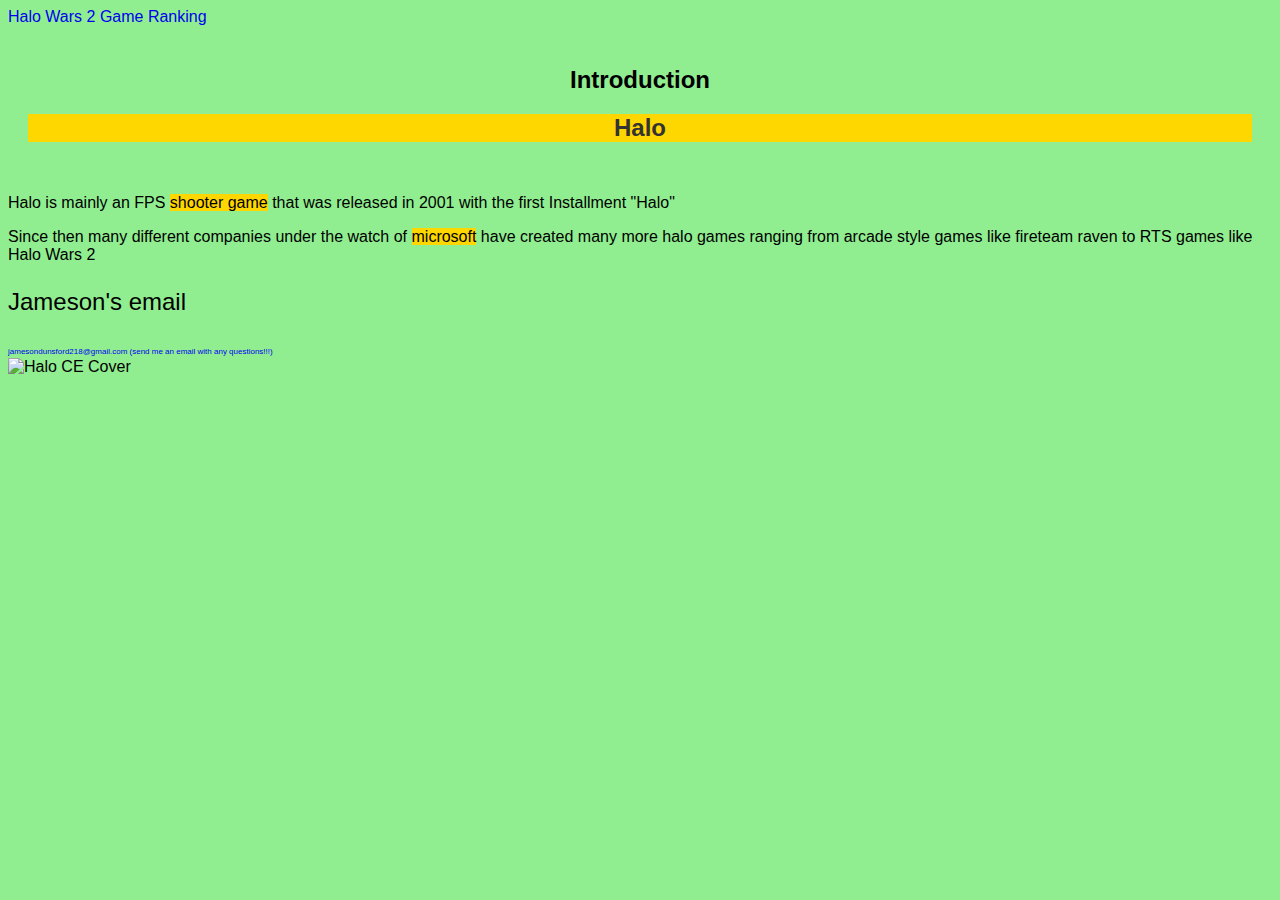
==== index.html @ cc0bb8d2 "Add files via upload" ====
<!DOCTYPE html>
<html lang="en">
<head>
    <meta charset="UTF-8">
    <meta name="viewport" content="width=device-width, initial-scale=1.0">
    <title>Halo Home</title>
<style>
    body {background-color: #90EE90; font-family: Arial, sans-serif;}
    a {text-decoration: none;}
    #header {text-align: center; padding: 20px;}
    .highlight {background-color: #FFD700;}
    .small-text {font-size: .5em;}
    .large-text {font-size: 1.5em;}
    .highlight.large-text {color: #333333;}
    a:hover {text-decoration: underline;}
    a:active {color:#0f0d6d;text-decoration:underline;}
</style>
</head>
<body>
    <div>
      <a href="pages/halowars2.html">Halo Wars 2</a>
      <a href="pages/gamesranking.html">Game Ranking</a>
    </div>
    <div id="header">
        <h2> Introduction </h2>
        <h1 class="highlight large-text"> Halo </h1>
    </div>
    <p> Halo is mainly an FPS <span class="highlight">shooter game</span> that was released in 2001 with the first Installment "Halo"</p>
    <p> Since then many different companies under the watch of <span class="highlight">microsoft</span> have created many more halo games ranging from arcade style games like fireteam raven to RTS games like Halo Wars 2</p>
    <p class="large-text">Jameson's email </p>
    <a class="small-text" href="mailto:jamesondunsford218@gmail.com">jamesondunsford218@gmail.com (send me an email with any questions!!!)</a><br>
    <img src="images/halo1cover.jpg" width="200" height="200" alt="Halo CE Cover">
</body>
</html>
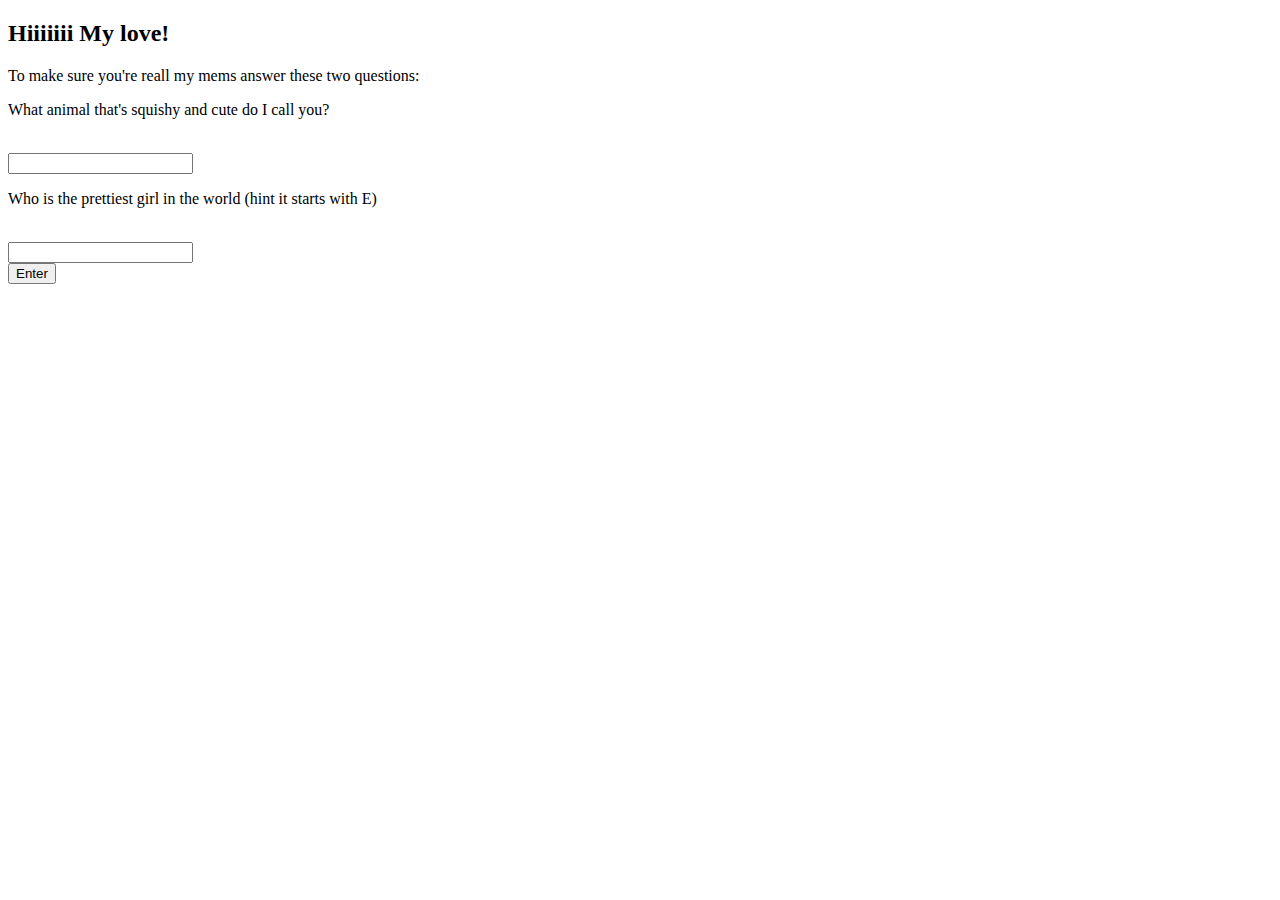
==== commit 3f47d735: "Add files via upload" ====
--- a/index.html
+++ b/index.html
@@ -2,33 +2,19 @@
 <html lang="en">
 <head>
     <meta charset="UTF-8">
-    <meta name="viewport" content="width=device-width, initial-scale=1.0">
-    <title>Halo Home</title>
-<style>
-    body {background-color: #90EE90; font-family: Arial, sans-serif;}
-    a {text-decoration: none;}
-    #header {text-align: center; padding: 20px;}
-    .highlight {background-color: #FFD700;}
-    .small-text {font-size: .5em;}
-    .large-text {font-size: 1.5em;}
-    .highlight.large-text {color: #333333;}
-    a:hover {text-decoration: underline;}
-    a:active {color:#0f0d6d;text-decoration:underline;}
-</style>
+    <title>Our Anniversary</title>
+    <link rel="stylesheet" href="style.css">
 </head>
-<body>
-    <div>
-      <a href="pages/halowars2.html">Halo Wars 2</a>
-      <a href="pages/gamesranking.html">Game Ranking</a>
+<body class="quiz-body">
+    <div class="quiz-container">
+        <h2>Hiiiiiii My love!</h2>
+        <p>To make sure you're reall my mems answer these two questions:</p>
+        <p>What animal that's squishy and cute do I call you?</p><br>
+        <input type="text" id="quizAnswer" placeholder=""><br>
+        <p>Who is the prettiest girl in the world (hint it starts with E)</p><br>
+        <input type="text" id="quizAnswer2" placeholder=""><br>
+        <button onclick="checkQuiz()">Enter</button>
     </div>
-    <div id="header">
-        <h2> Introduction </h2>
-        <h1 class="highlight large-text"> Halo </h1>
-    </div>
-    <p> Halo is mainly an FPS <span class="highlight">shooter game</span> that was released in 2001 with the first Installment "Halo"</p>
-    <p> Since then many different companies under the watch of <span class="highlight">microsoft</span> have created many more halo games ranging from arcade style games like fireteam raven to RTS games like Halo Wars 2</p>
-    <p class="large-text">Jameson's email </p>
-    <a class="small-text" href="mailto:jamesondunsford218@gmail.com">jamesondunsford218@gmail.com (send me an email with any questions!!!)</a><br>
-    <img src="images/halo1cover.jpg" width="200" height="200" alt="Halo CE Cover">
+    <script src="script.js"></script>
 </body>
 </html>
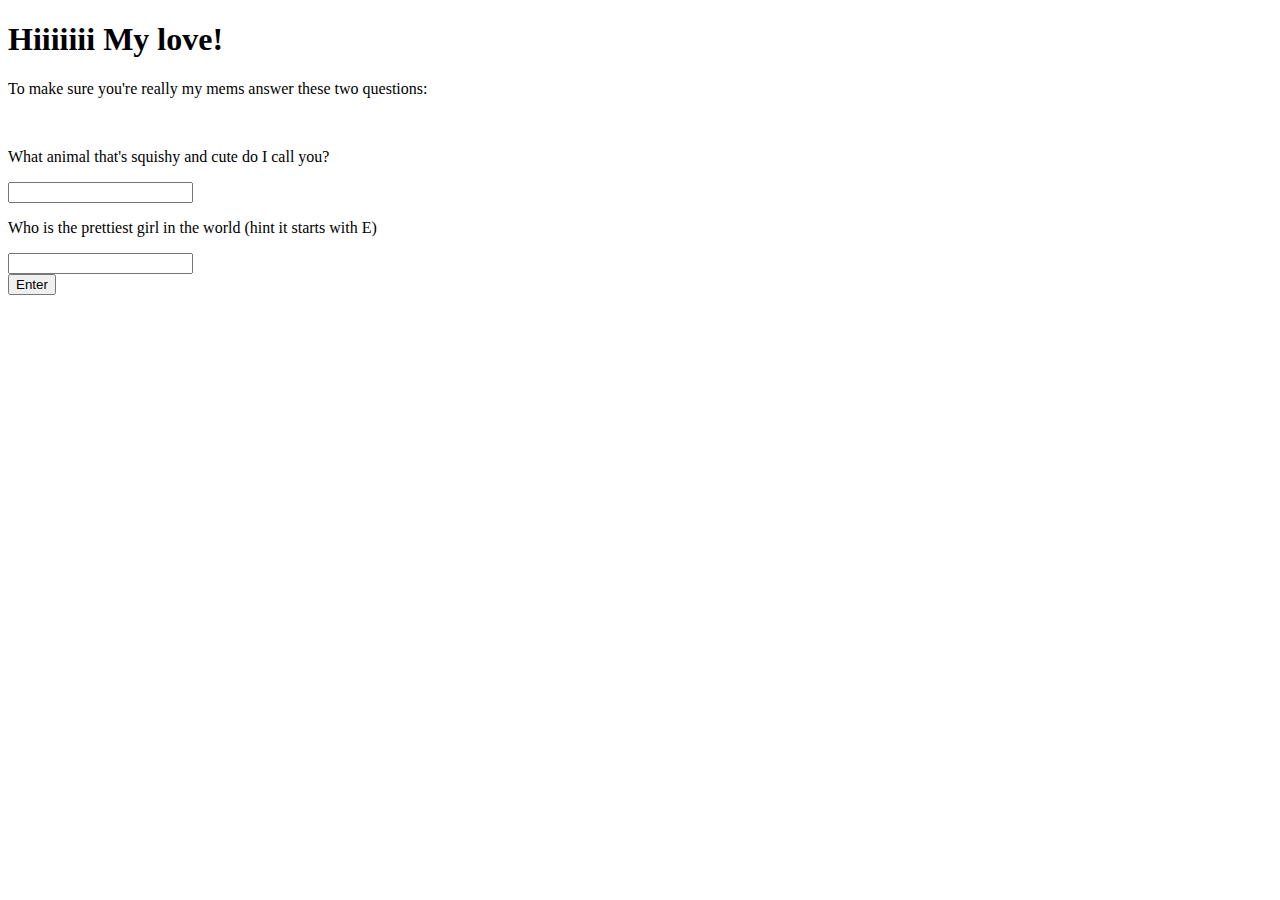
==== commit ff6df716: "Add files via upload" ====
--- a/index.html
+++ b/index.html
@@ -7,11 +7,11 @@
 </head>
 <body class="quiz-body">
     <div class="quiz-container">
-        <h2>Hiiiiiii My love!</h2>
-        <p>To make sure you're reall my mems answer these two questions:</p>
-        <p>What animal that's squishy and cute do I call you?</p><br>
+        <h1>Hiiiiiii My love!</h1>
+        <p>To make sure you're really my mems answer these two questions:</p><br>
+        <p>What animal that's squishy and cute do I call you?</p>
         <input type="text" id="quizAnswer" placeholder=""><br>
-        <p>Who is the prettiest girl in the world (hint it starts with E)</p><br>
+        <p>Who is the prettiest girl in the world (hint it starts with E)</p>
         <input type="text" id="quizAnswer2" placeholder=""><br>
         <button onclick="checkQuiz()">Enter</button>
     </div>
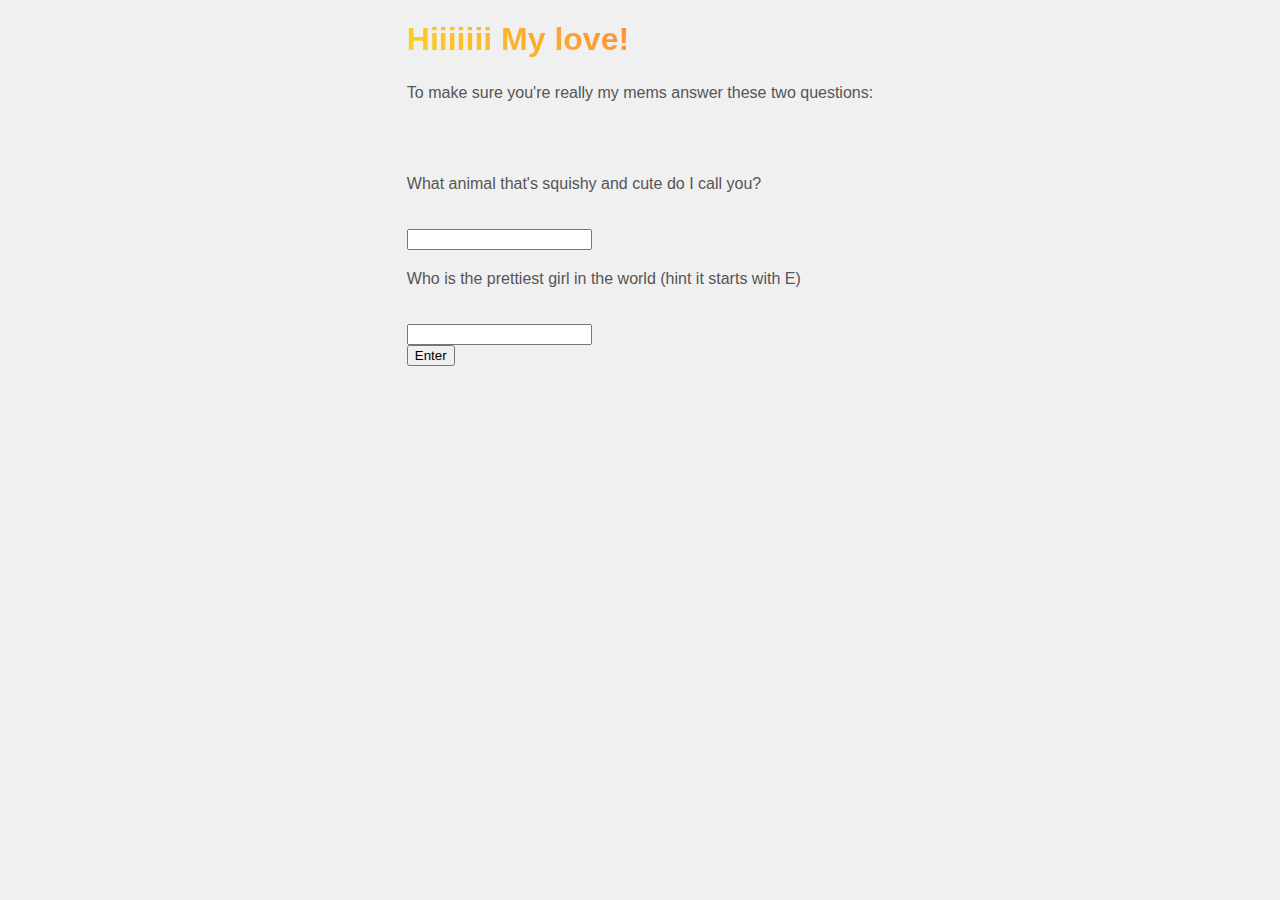
==== commit 10851008: "Add files via upload" ====
--- a/index.html
+++ b/index.html
@@ -2,7 +2,7 @@
 <html lang="en">
 <head>
     <meta charset="UTF-8">
-    <title>Our Anniversary</title>
+    <title>To Emaline:</title>
     <link rel="stylesheet" href="style.css">
 </head>
 <body class="quiz-body">
@@ -13,7 +13,7 @@
         <input type="text" id="quizAnswer" placeholder=""><br>
         <p>Who is the prettiest girl in the world (hint it starts with E)</p>
         <input type="text" id="quizAnswer2" placeholder=""><br>
-        <button onclick="checkQuiz()">Enter</button>
+        <button onclick="checkQuiz()">Enter</button><br>
     </div>
     <script src="script.js"></script>
 </body>
--- a/style.css
+++ b/style.css
@@ -0,0 +1,170 @@
+body {
+    font-family: 'Arial', sans-serif;
+    background-color: #f0f0f0;
+    color: #333;
+    margin: 0;
+    padding: 0;
+    display: flex;
+    flex-direction: column;
+    align-items: center;
+    min-height: 100vh;
+}
+
+input[type="text"], button, nav ul li a {
+    font-family: inherit;
+}
+
+nav {
+    width: 100%;
+    background-color: #004d00;
+    padding: 10px 0;
+}
+
+nav ul {
+    list-style: none;
+    padding: 0;
+    margin: 0;
+    display: flex;
+    justify-content: center;
+}
+
+nav ul li {
+    margin: 0 20px;
+}
+
+nav ul li a {
+    color: #ffffff;
+    text-decoration: none;
+    font-weight: bold;
+}
+
+nav ul li a:hover {
+    text-decoration: underline;
+}
+
+.container, .gallery-container {
+    background-color: #ffffff;
+    border-radius: 10px;
+    box-shadow: 0 0 15px rgba(0, 0, 0, 0.2);
+    padding: 20px;
+    margin: 20px;
+    text-align: center;
+    width: 80%;
+    max-width: 600px;
+}
+
+.gallery-container {
+    max-width: 1200px;
+    margin: auto;
+    padding: 20px;
+    text-align: center;
+}
+
+.photo, .photo-grid img, .photo-highlight img {
+    margin-bottom: 20px;
+    max-width: 100%;
+    height: auto;
+    border-radius: 5px;
+}
+
+.photo p {
+    color: #555;
+    margin-top: 5px;
+}
+
+h1, h2 {
+    color: #006400;
+    background: -webkit-linear-gradient(45deg, #f9d423, #ff4e50);
+    -webkit-background-clip: text;
+    -webkit-text-fill-color: transparent;
+}
+
+p, .note-container p {
+    color: #555;
+    line-height: 1.6;
+    margin-bottom: 2rem;
+    text-align: justify;
+}
+
+.photo-grid {
+    display: flex;
+    flex-wrap: wrap;
+    justify-content: center;
+    gap: 10px;
+}
+
+.photo-grid img, .photo-highlight img {
+    width: 150px;
+    transition: transform 0.3s ease;
+}
+
+.photo-grid img:hover, .photo-highlight img:hover {
+    transform: scale(1.1);
+}
+
+.photo-highlight {
+    position: relative;
+    flex: 1 1 300px;
+    grid-column: 2;
+    grid-row: 2 / span 2;
+    z-index: 2;
+    order: 2;
+    flex-grow: 2;
+}
+
+.photo-highlight img {
+    width: 300px;
+    border: 4px solid #ffd700;
+    box-shadow: 0 8px 16px rgba(0,0,0,0.2);
+}
+
+.before-highlight {
+    order: 1;
+}
+
+.after-highlight {
+    order: 3;
+}
+
+@media (max-width: 768px) {
+    .container, .gallery-container, .photo-grid {
+        width: 90%;
+    }
+
+    .photo-grid {
+        grid-template-columns: repeat(2, 1fr);
+    }
+
+    .photo-highlight {
+        grid-column: 1 / -1;
+        flex-grow: 1;
+    }
+
+    .photo-highlight img {
+        width: 250px;
+    }
+
+    .photo-grid img, .photo-highlight img {
+        width: 120px;
+    }
+
+    nav ul li {
+        margin: 0 10px;
+    }
+}
+
+@media (max-width: 480px) {
+    .photo-grid {
+        flex-direction: column;
+    }
+
+    .photo-grid img, .photo-highlight img {
+        width: 100%;
+        max-width: 300px;
+        margin: 0 auto;
+    }
+
+    .before-highlight, .after-highlight, .photo-highlight {
+        order: 0;
+    }
+}
